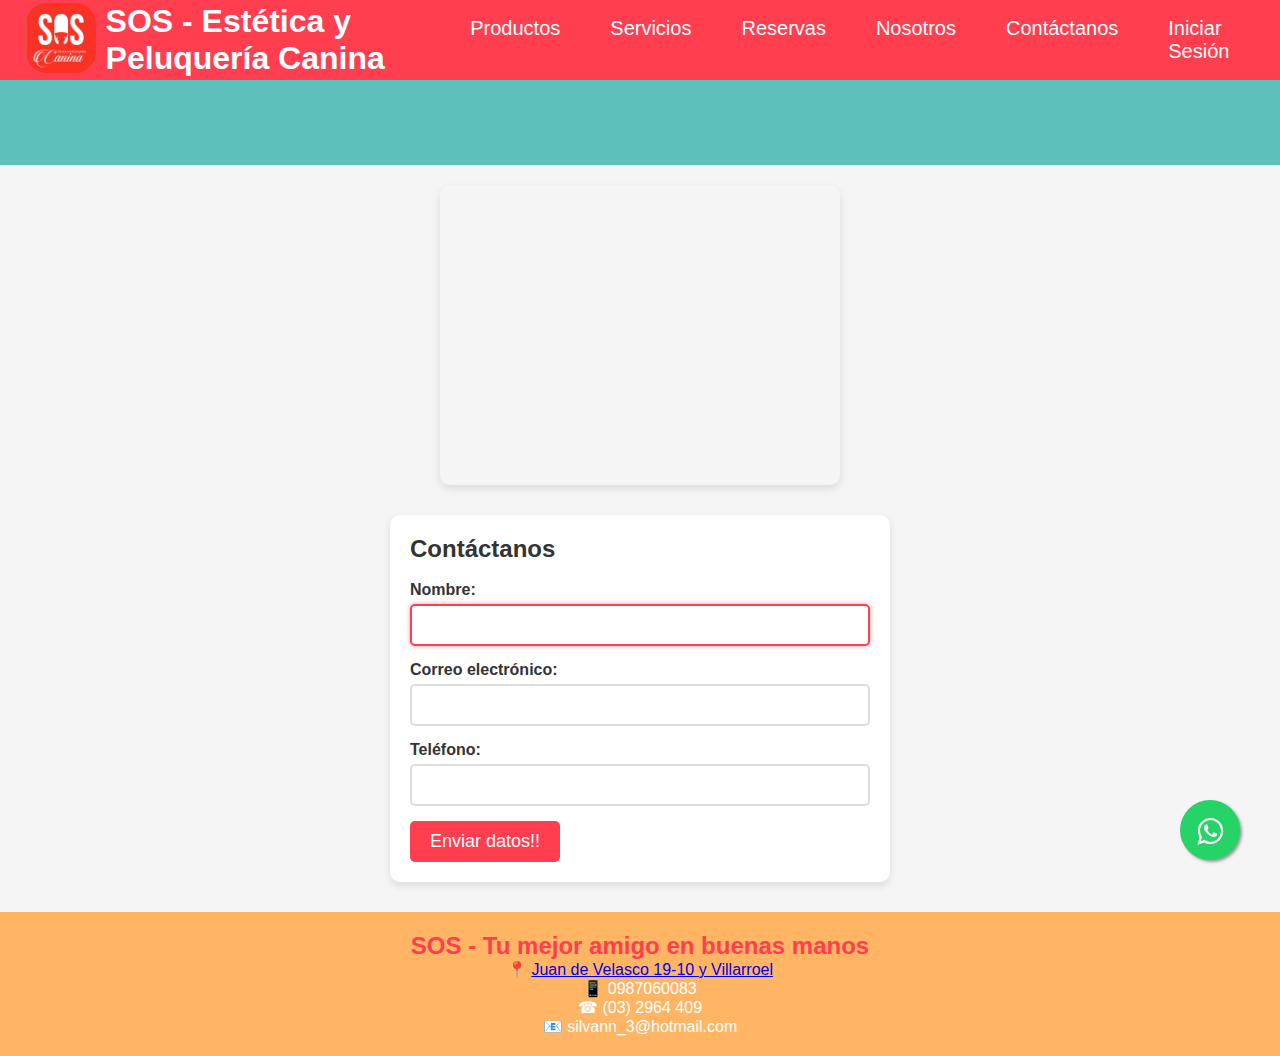
==== Contacto.html @ fefe674b "Add files via upload" ====
<!DOCTYPE html>
<html lang="es">

<head>
    <meta charset="UTF-8">
    <meta http-equiv="X-UA-Compatible" content="IE=edge">
    <meta name="viewport" content="width=device-width, initial-scale=1.0">
    <title>SOS - Estética y Peluquería Canina</title>
    <link rel="stylesheet" href="css/stylecns.css">
    <link rel="stylesheet" href="https://maxcdn.bootstrapcdn.com/font-awesome/4.5.0/css/font-awesome.min.css">
</head>

<body>

    
    <a href="http://bit.ly/InformacionBelleza" class="float" target="_blank">
        <i class="fa fa-whatsapp my-float"></i>
    </a>

    <header>
        <div class="logo-container">
            <a href="index.html">
                <img src="imagenesi/logo.jpg" alt="Logo SOS" class="logo-img">
            </a>
        </div>
        <div class="logo"><a href="index.html">SOS - Estética y Peluquería Canina</a></div>
        <nav>
            <ul class="menu">
        
                <li class="submenu-productos">
                    <a href="Producto.html">Productos</a>
                    <ul class="menup">
                        <li><a href="Comida.html">Comida</a></li>
                        <li><a href="Juguetes.html">Juguetes</a></li>
                        <li><a href="Cuidado.html">Cuidado</a></li>
                        <li><a href="Accesorio.html">Accesorios</a></li>
                    </ul>
                </li>
                <li><a href="Servicios.html">Servicios</a></li>
                <li><a href="reservas.html">Reservas</a></li>
                <li><a href="Nosotros.html">Nosotros</a></li>
                <li><a href="Contacto.html">Contáctanos</a></li>
                <li><a href="user.html">Iniciar Sesión</a></li>
            </ul>
        </nav>

    </header>


    <div id="Servicios" class="pro">
        <h3> CONTACTO </h3>
    </div>
    
    <div class="map-container">
        <iframe
            src="https://www.google.com/maps/embed?pb=!1m18!1m12!1m3!1d43428.67955338712!2d-78.64429064839788!3d-1.6787807155319898!2m3!1f0!2f0!3f0!3m2!1i1024!2i768!4f13.1!3m3!1m2!1s0x91d3a82e9d32c305%3A0x9a535ea088b99d34!2sJuan%20de%20Velasco%20%26%20Gaspar%20de%20Villarroel%2C%20Riobamba!5e0!3m2!1ses-419!2sec!4v1732314413108!5m2!1ses-419!2sec"
            width="400" height="300" style="border:0;" allowfullscreen="" loading="lazy" referrerpolicy="no-referrer-when-downgrade">
        </iframe>
    </div>


    <section id="contenido">
        <article>
            
            <form action="." oninput="range_control_value.value = range_control_value.valueAsNumber">
                <h2>Contáctanos</h2> <br>

                <label for="name">Nombre:</label>
                <input type="text" name="control" id="name" autofocus required/> 
    
                <label for="email">Correo electrónico:</label>
                <input type="email" name="email_control" id="email" required/> 
    
                <label for="phone">Teléfono:</label>
                <input type="tel" name="t_control" id="phone" required/> 
    
                <input type="submit" value="Enviar datos!!">
            </form>
        </article>
    </section>
    


    <footer class="piepag">
        <h2><p>SOS - Tu mejor amigo en buenas manos</p></h2>
        <p>📍 <a href="https://maps.app.goo.gl/U8KpzTvrpi2uXubb9" target="_blank">Juan de Velasco 19-10 y Villarroel</a></p>
        <p>📱 0987060083</p>
        <p>☎ (03) 2964 409</p>
        <p>📧 silvann_3@hotmail.com</p>
    </footer>

    <script src="script.js"></script>

</body>

</html>
---- css/stylecns.css ----
* {
    margin: 0;
    padding: 0;
    font-family: 'Franklin Gothic Medium', 'Arial Narrow', Arial, sans-serif;
    box-sizing: border-box;
}

body {
    background-color: #F5F5F5;
    background-size: cover;
    background-position: center;
}

header {
    width: 100%;
    height: 80px;
    display: flex;
    justify-content: space-between;
    align-items: center;
    padding: 20px 2%;
    background: #ff3e4f;
}

.float {
    position: fixed;
    width: 60px;
    height: 60px;
    bottom: 40px;
    right: 40px;
    background-color: #25d366;
    color: #FFF;
    border-radius: 50px;
    text-align: center;
    font-size: 30px;
    box-shadow: 2px 2px 3px #999;
    z-index: 100;
}

.float:hover {
    text-decoration: none;
    color: #25d366;
    background-color: #fff;
}

.my-float {
    margin-top: 16px;
}

.logo {
    font-size: 200%;
    font-weight: 700;
    color: white;
}

.logo-container {
    display: flex;
    align-items: center;
}

.logo-img {
    width: 70px;
    height: 70px;
    border-radius: 30%;
    margin-right: 10px;
    object-fit: cover;
}

.logo a {
    text-decoration: none;
    color: inherit;
}
nav {
    display: flex;
}

.menu {
    list-style: none;
    display: flex;
    margin: 0;
    padding: 0;
}

.menu li {
    position: relative;
    margin: 0 10px;
}

.menu a {
    text-decoration: none;
    color: white;
    font-size: 20px;
    padding: 10px 15px;
    display: block;
    transition: background-color 0.3s, color 0.3s;
}

.menu a:hover {
    background-color: #ffb563;
    color: #ff3e4f;
    border-radius: 5px;
}

.menup {
    display: none;
    position: absolute;
    top: 100%;
    left: 0;
    background-color: white;
    list-style: none;
    padding: 10px 0;
    box-shadow: 0px 5px 10px rgba(0, 0, 0, 0.2);
    border-radius: 5px;
    z-index: 100;
}

.menup li {
    width: 150px;
    text-align: left;
}

.menup a {
    color: #ff3e4f;
    padding: 10px 15px;
    display: block;
}

.menup a:hover {
    background-color: #ff3e4f;
    color: white;
    border-radius: 5px;
}

.submenu-productos:hover .menup {
    display: block;
}

@keyframes tracking-in-contract {
    0% {
        letter-spacing: 0.5em;
        opacity: 0;
    }

    100% {
        letter-spacing: normal;
        opacity: 1;
    }
}

#Servicios {
    padding: 20px;
    background-color: #5dc1b9;
    text-align: center;
    overflow: hidden;
}

#Servicios h3 {
    font-size: 2.5rem;
    color: #ff3e4f;
    opacity: 0;
    transform: translateY(30px);
    animation: fadeInUp 0.8s ease-out forwards;
}

@keyframes fadeInUp {
    0% {
        opacity: 0;
        transform: translateY(30px);
    }

    100% {
        opacity: 1;
        transform: translateY(0);
    }
}

.contenedor {
    display: flex;
    justify-content: space-around;
    padding: 50px 10%;
    background: #f5f5f5;
}

.Servicio {
    width: 22%;
    text-align: center;
    border-radius: 10px;
    box-shadow: 0 5px 10px rgba(146, 58, 58, 0.2);
    padding: 40px 20px;
    position: relative;
    color: #F5F5F5;
    margin-top: 10px;
    overflow: hidden;
    background-size: cover;
    background-position: center;
}

.Servicio::before {
    content: '';
    position: absolute;
    top: 0;
    left: 0;
    right: 0;
    bottom: 0;
    background: linear-gradient(to bottom, rgba(0, 0, 0, 0.3), rgba(0, 0, 0, 0.6)); /* Degradado más suave */
    border-radius: 10px;
    z-index: 1;
}

.Servicio h3, .Servicio p {
    position: relative;
    z-index: 2; /* El texto está por encima del degradado */
}

.Servicio h3 {
    font-size: 22px;
    color: #ff3e4f;
    margin-top: 10px;
}

.Servicio p {
    font-size: 18px;
    color: #fff;
    margin: 10px 0;
}

.Servicio img {
    display: none; /* Oculta la imagen original */
}

.Servicio h4 {
    background-color: #5dc1b9;
    color: #ff3e4f;
    padding: 10px 15px;
    text-align: center;
    border-radius: 5px;
    display: inline-block;
    margin-top: 10px;
    transition: background-color 0.3s ease;
}

.Servicio h4:hover {
    background-color: #FFB563;
    color: white;
    cursor: pointer;
}

form {
    background-color: #fff;
    padding: 20px;
    border-radius: 10px;
    box-shadow: 0 4px 8px rgba(0, 0, 0, 0.1);
    max-width: 500px;
    margin: 30px auto;
    font-size: 16px;
    color: #333;
}

form label {
    font-weight: bold;
    display: block;
    margin-bottom: 5px;
    color: #333;
}

form input[type="text"], form input[type="email"], form input[type="tel"] {
    width: 100%;
    padding: 10px;
    margin-bottom: 15px;
    border: 2px solid #ddd;
    border-radius: 5px;
    font-size: 16px;
}

form input[type="text"]:focus, form input[type="email"]:focus, form input[type="tel"]:focus {
    border-color: #ff3e4f;
    outline: none;
    box-shadow: 0 0 5px rgba(255, 62, 79, 0.5);
}

form input[type="submit"] {
    background-color: #ff3e4f;
    color: white;
    padding: 10px 20px;
    border: none;
    border-radius: 5px;
    cursor: pointer;
    font-size: 18px;
    transition: background-color 0.3s ease;
}

form input[type="submit"]:hover {
    background-color: #e13c4c;
}

.map-container {
    width: 100%; 
    max-width: 400px;  
    height: 300px;  
    margin: 20px auto;  
}

.map-container iframe {
    width: 100%;  
    height: 100%;  
    border: 0;  
    border-radius: 10px;
    box-shadow: 0 4px 8px rgba(0, 0, 0, 0.1);
}


.persona {
    text-align: center;
    margin: 20px;
}

.img-persona {
    width: 150px;
    height: 150px;
    border-radius: 50%;
    object-fit: cover;
}

.persona h4 {
    font-size: 18px;
    color: #5dc1b9;
    margin-top: 10px;
}

.persona p {
    font-size: 14px;
    color: #000000;
}

.piepag {
    background-color: #FFB563;
    color: white;
    text-align: center;
    padding: 20px 0;
}

.piepag h2 {
    color: #ff3e4f;
}
@media (max-width: 768px) {
    header {
        flex-wrap: wrap;
        justify-content: center;
        height: auto;
        padding: 10px 2%;
    }

    .logo-container {
        justify-content: center;
        margin-bottom: 10px;
    }

    nav {
        flex-direction: column;
        align-items: center;
    }

    .menu {
        flex-direction: column;
        width: 100%;
        text-align: center;
    }

    .menu li {
        margin: 5px 0;
    }

    .menu a {
        font-size: 18px;
    }

    .contenedor {
        flex-direction: column;
        align-items: center;
    }

    .Servicio {
        width: 90%;
        margin-bottom: 20px;
    }
}

@media (max-width: 480px) {
    .float {
        width: 50px;
        height: 50px;
        bottom: 20px;
        right: 20px;
        font-size: 25px;
    }

    .logo {
        font-size: 150%;
    }

    .logo-img {
        width: 50px;
        height: 50px;
    }

    #Servicios h3 {
        font-size: 2rem;
    }

    form {
        padding: 15px;
        font-size: 14px;
    }

    form input[type="text"], form input[type="email"], form input[type="tel"] {
        font-size: 14px;
    }

    form input[type="submit"] {
        font-size: 16px;
    }

    .map-container {
        height: 200px;
    }

    .persona h4 {
        font-size: 16px;
    }

    .persona p {
        font-size: 12px;
    }
}

/* Ajustes adicionales para pantallas grandes */
@media (min-width: 1200px) {
    .contenedor {
        padding: 50px 15%;
    }

    .Servicio {
        width: 20%;
    }
}
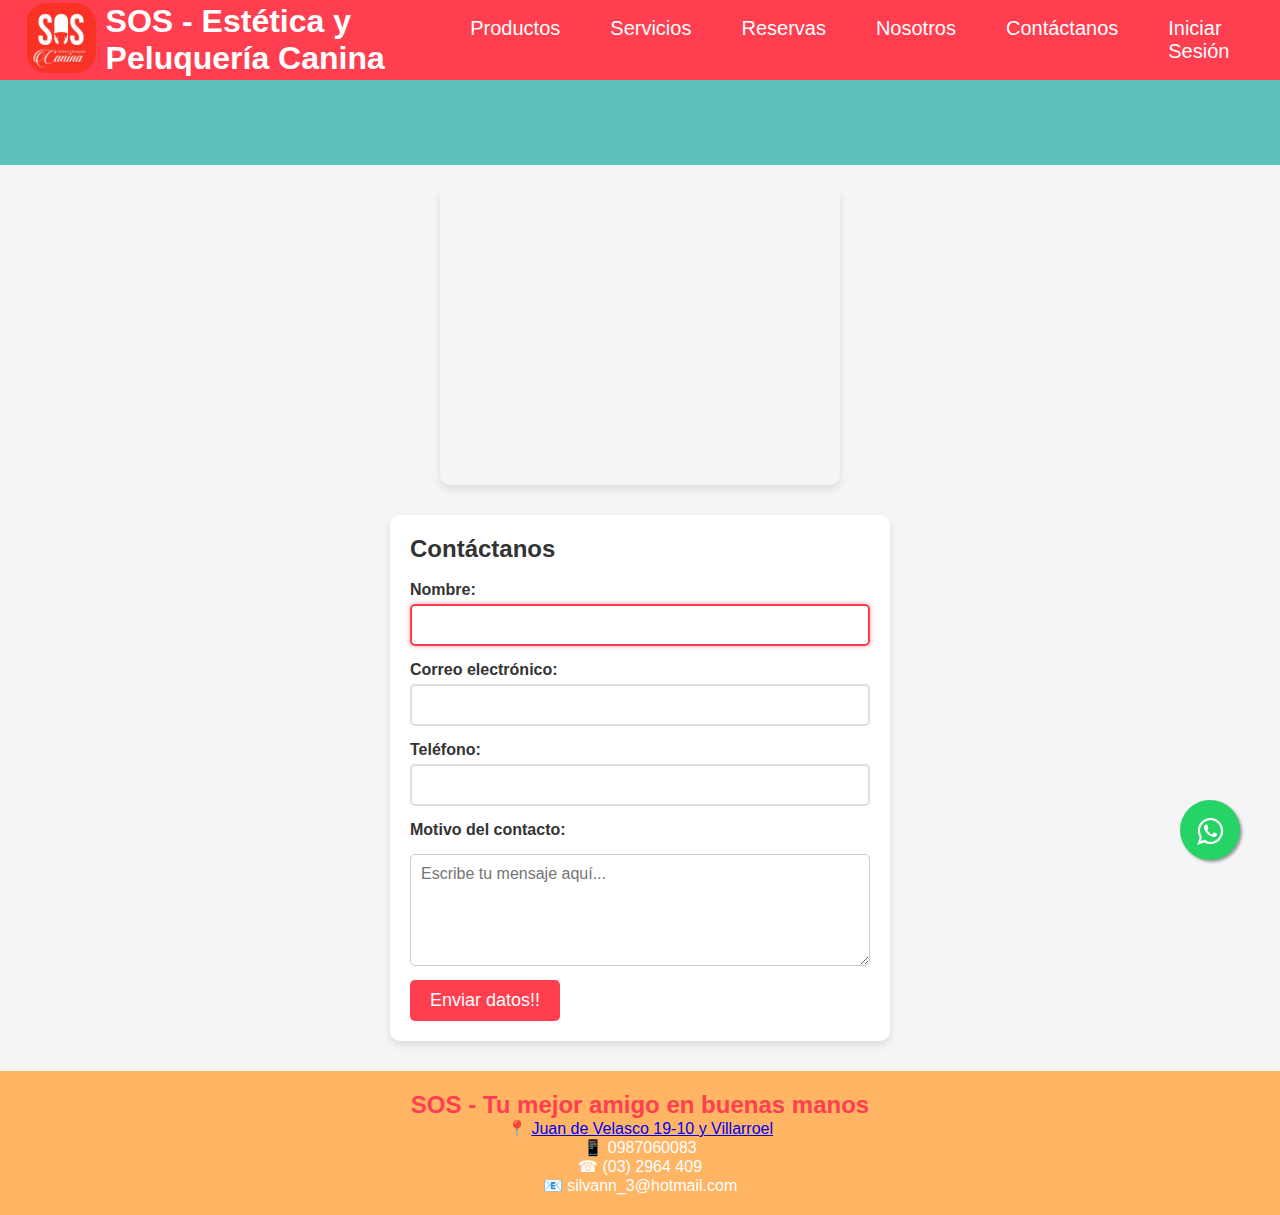
==== commit f5e5bf0e: "Add files via upload" ====
--- a/Contacto.html
+++ b/Contacto.html
@@ -74,6 +74,9 @@
                 <label for="phone">Teléfono:</label>
                 <input type="tel" name="t_control" id="phone" required/> 
     
+                <label for="message">Motivo del contacto:</label>
+                <textarea name="message_control" id="message" rows="5" placeholder="Escribe tu mensaje aquí..." required></textarea>
+                
                 <input type="submit" value="Enviar datos!!">
             </form>
         </article>
--- a/css/stylecns.css
+++ b/css/stylecns.css
@@ -160,6 +160,23 @@
     transform: translateY(30px);
     animation: fadeInUp 0.8s ease-out forwards;
 }
+textarea {
+    width: 100%; /* Ocupa todo el ancho disponible */
+    max-width: 100%; /* No excede el contenedor */
+    min-height: 100px; /* Altura mínima */
+    padding: 10px; /* Espaciado interno */
+    margin: 10px 0; /* Espaciado superior e inferior */
+    border: 1px solid #ccc; /* Borde gris claro */
+    border-radius: 5px; /* Esquinas redondeadas */
+    font-size: 1em; /* Tamaño de texto */
+    box-sizing: border-box; /* Incluye padding en el ancho */
+    resize: vertical; /* Permite ajustar solo la altura */
+}
+textarea:focus {
+    border-color: #ff3e4f; /* Cambio de color al enfocar */
+    outline: none; /* Elimina el borde azul de enfoque */
+    box-shadow: 0 0 5px rgba(255, 62, 79, 0.5); /* Resaltado suave */
+}
 
 @keyframes fadeInUp {
     0% {
@@ -441,4 +458,52 @@
     .Servicio {
         width: 20%;
     }
-}+}
+#mision-vision div {
+    margin-bottom: 20px;
+}
+
+#mision-vision h3 {
+    font-size: 1.8em;
+    color: #333;
+    margin-bottom: 10px;
+    text-align: center;
+}
+
+#mision-vision p,
+#mision-vision ul {
+    font-size: 1em;
+    color: #555;
+    line-height: 1.6;
+}
+
+#mision-vision ul {
+    list-style: inside square;
+    padding-left: 20px;
+}
+#historia {
+    width: 100%; /* Ocupa todo el ancho de la pantalla */
+
+    display: flex; /* Flexbox para centrar el contenido */
+    align-items: center; /* Alinea verticalmente al centro */
+    justify-content: center; /* Alinea horizontalmente al centro */
+    padding: 7px; /* Espaciado interno */
+    background: linear-gradient(to right, #ff3e4f, #ffb563); /* Fondo degradado */
+    color: white;
+    text-align: center;
+    font-size: 1.2em; /* Tamaño de texto */
+    line-height: 1.5; /* Espaciado entre líneas */
+
+}
+
+#historia h2 {
+    font-size: 2em;
+    margin-bottom: 10px;
+    color: #fff;
+}
+
+#historia p {
+    max-width: 800px; /* Ancho máximo del texto */
+    margin: 0 auto;
+    margin-bottom: 10px;
+}
